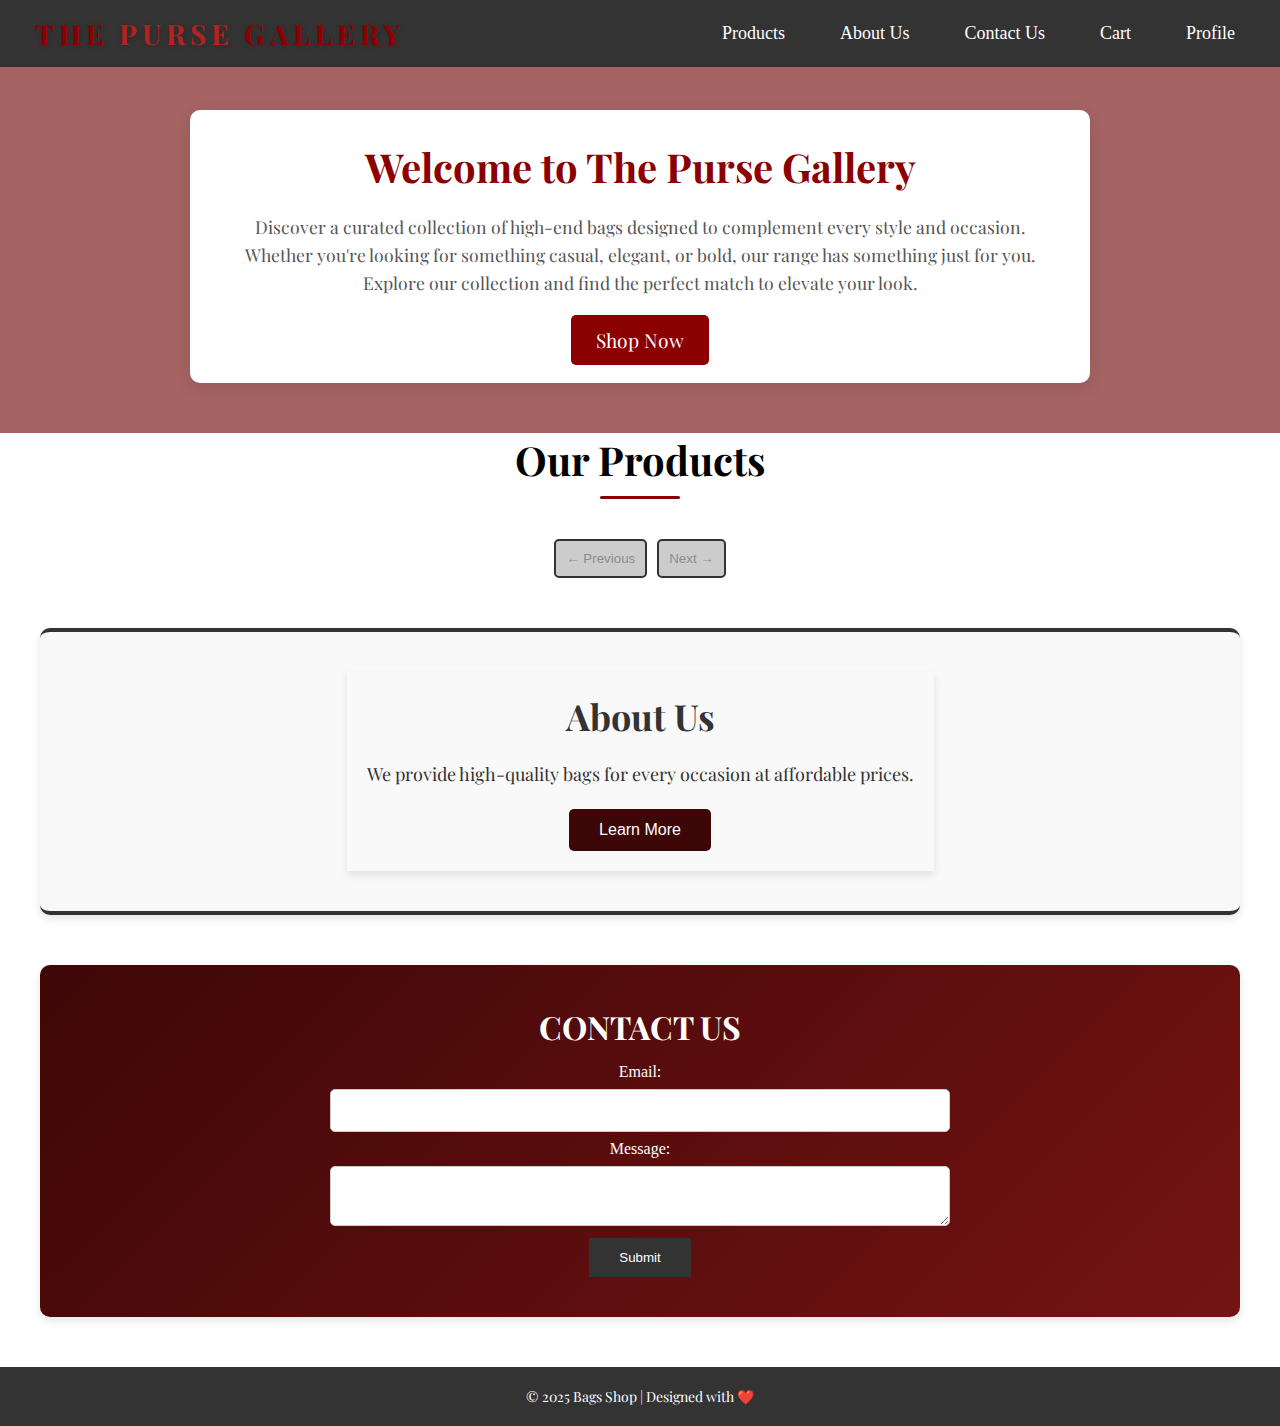
==== index.html @ 27bd358a "first upload" ====
<!DOCTYPE html>
<html lang="en">
<head>
    <meta charset="UTF-8">
    <meta name="viewport" content="width=device-width, initial-scale=1.0">
    <title>Bags Shop</title>
    <link rel="stylesheet" href="styles/styles.css">
    <link rel="stylesheet" href="styles/header.css">
    <link rel="stylesheet" href="styles/footer.css">
    <link rel="preconnect" href="https://fonts.googleapis.com">
    <link rel="preconnect" href="https://fonts.gstatic.com" crossorigin>
    <link href="https://fonts.googleapis.com/css2?family=Playfair+Display:ital,wght@0,400..900;1,400..900&display=swap" rel="stylesheet">
</head>
<body>

    <header>
        <div class="header-container">
            <div class="luxury-logo">
                <span class="logo-text">The</span>
                <span class="logo-text logo-purse">Purse</span>
                <span class="logo-text logo-gallery">Gallery</span>
            </div>
            <nav class="navbar">
                <ul>
                    <li><a href="#products">Products</a></li>
                    <li><a href="#about-us">About Us</a></li>
                    <li><a href="#contact-us">Contact Us</a></li>
                    <li><a href="my-cart.html">Cart</a></li>
                    <li><a href="profile.html">Profile</a></li>
                </ul>
                <div class="burger" id="burger">
                    <div class="line"></div>
                    <div class="line"></div>
                    <div class="line"></div>
                </div>
            </nav>
        </div>
    </header>


    <section id="general-description">
        <div class="general-description-container">
            <h2>Welcome to The Purse Gallery</h2>
            <p>Discover a curated collection of high-end bags designed to complement every style and occasion. Whether you're looking for something casual, elegant, or bold, our range has something just for you. Explore our collection and find the perfect match to elevate your look.</p>
            <a href="#products" class="shop-now-btn">Shop Now</a>
        </div>
    </section>



    <section id="products">
        <div class="products-container">
            <h2>Our Products</h2>
            <div class="products"></div>
            <div class="pagination">
                <button id="prevBtn">&larr; Previous</button>
                <button id="nextBtn">Next &rarr;</button>
            </div>
        </div>
    </section>

    <section id="about-us">
        <div class="about-us-container">
            <h2>About Us</h2>
            <p>We provide high-quality bags for every occasion at affordable prices.</p>
            <button class="learn-more-btn">Learn More</button>
        </div>
    </section>

    <section id="contact-us">
        <div class="contact-us-container">
            <h2>Contact Us</h2>
            <form id="contactForm">
                <label for="email">Email:</label>
                <input type="email" id="email" name="email" required>
                <label for="message">Message:</label>
                <textarea id="message" name="message" required></textarea>
                <button type="submit">Submit</button>
            </form>
        </div>
    </section>

    <button id="scrollToTopBtn" class="scroll-to-top">↑</button>



    <div id="popup" class="popup">
        <div class="popup-content">
            <p id="popupMessage"></p>
        </div>
    </div>

    <footer class="footer">
        <p>&copy; 2025 Bags Shop | Designed with ❤️</p>
    </footer>

    <script src="js/script.js"></script>
    <script src="js/add-cart.js"></script>
    <script src="js/burger.js"></script>
    <script src="js/search.js"></script>
    <script src="js/active-link.js"></script>
    <script src="js/scroll-top.js"></script>

</body>
</html>
---- styles/styles.css ----
* {
  margin: 0;
  padding: 0;
  box-sizing: border-box;
}



#general-description {
  background-color: #761212a8;
  padding: 50px 20px;
  text-align: center;
  color: #333;
  margin-top: 60px; 
}


.general-description-container {
  max-width: 900px;
  margin: 0 auto;
  padding: 30px;
  background-color: #fff;
  border-radius: 10px;
  box-shadow: 0 4px 15px rgba(0, 0, 0, 0.1);
}

.general-description-container h2 {
  font-family: 'Playfair Display', serif;
  font-family: 'Playfair Display', serif;
  font-size: 2.5rem;
  color: #8B0000;
  font-weight: bold;
  margin-bottom: 20px;
}

.general-description-container p {
  font-family: 'Playfair Display', serif;
  font-size: 1.1rem;
  color: #555;
  line-height: 1.6;
  margin-bottom: 30px;
  text-align: center;
}

.shop-now-btn {
  font-family: 'Playfair Display', serif;
  background-color: #8B0000;
  color: #fff;
  padding: 12px 25px;
  font-size: 1.2rem;
  text-decoration: none;
  border-radius: 5px;
  transition: background-color 0.3s ease;
}

.shop-now-btn:hover {
  background-color: #B22222;
}



.container {
  flex: 1;
  display: flex;
  flex-direction: column;
  align-items: center;
  padding: 20px;
  margin-top: 60px;  
}

.products {
  display: flex;
  justify-content: space-around;
  gap: 20px;
  flex-wrap: wrap; 
  max-width: 1200px;
  margin: 0 auto;
}

.products-container h2 {
  text-align: center; 
  font-size: 2.5rem; 
  font-family: 'Playfair Display', serif;
  font-weight: bold; 
  margin-bottom: 20px; 
  position: relative; 
}

.products-container h2::after {
  content: ""; 
  display: block;
  width: 80px; 
  height: 3px; 
  background-color: #8B0000; 
  margin: 10px auto 0; 
  border-radius: 2px; 
}




.product button {
  background-color: #333;
  color: white;
  padding: 12px 20px;
  border-radius: 5px;
  
  font-size: 16px;
  cursor: pointer;
  border: none;
  transition: background-color 0.3s ease, transform 0.2s ease;
}

.product button:hover {
  background-color: #444;
  transform: scale(1.05);
}


.pagination {
  margin-top: 20px;
  display: flex;
  justify-content: center;
}

.pagination button {
  background-color: white;
  color: #333;
  border: 2px solid #333;
  border-radius: 5px;
  padding: 10px;
  margin: 0 5px;
  cursor: pointer;
  transition: background-color 0.3s ease, color 0.3s ease;
}

.pagination button:hover {
  background-color: #333;
  color: white;
}

.pagination button:disabled {
  background-color: #ccc;
  color: #666666a9;
}





#about-us h2, #contact-us h2 {
  font-family: 'Playfair Display', serif;
  font-size: 28px;
  color: #333;
  margin-bottom: 20px;
}

form input, form textarea {
  font-family: 'Playfair Display', serif;
  width: 100%;
  padding: 12px;
  margin: 8px 0;
  border: 1px solid #ccc;
  border-radius: 5px;
}

form button {
  background-color: #333;
  color: white;
  padding: 12px 30px;
  border: none;
  cursor: pointer;
  transition: background-color 0.3s ease;
}

form button:hover {
  background-color: #444;
}


#about-us {
  font-family: 'Playfair Display', serif;
  background-color: #f8f8f8;
  color: #333;
  text-align: center;
  border-top: 4px solid #333;
  border-bottom: 4px solid #333;
  box-shadow: 0 4px 6px rgba(0, 0, 0, 0.1);
}

#about-us h2 {
  font-size: 36px;
  margin-bottom: 20px;
}

#about-us p {
  font-size: 18px;
  line-height: 1.6;
  margin-bottom: 20px;
  max-width: 800px;
  margin-left: auto;
  margin-right: auto;
}

.learn-more-btn {
  background-color: #333;
  color: white;
  padding: 12px 30px;
  font-size: 16px;
  border: none;
  cursor: pointer;
  border-radius: 5px;
  transition: background-color 0.3s ease;
}

.learn-more-btn:hover {
  background-color: #444;
}



.popup {
  position: fixed;
  top: 50%;
  left: 50%;
  transform: translate(-50%, -50%);
  background: rgba(0, 0, 0, 0.8);
  color: white;
  padding: 20px 30px;
  border-radius: 10px;
  text-align: center;
  font-size: 18px;
  box-shadow: 0 4px 10px rgba(0, 0, 0, 0.3);
  display: none;
  z-index: 1000;
  transition: opacity 0.5s ease-in-out;
}

.popup-content {
  font-weight: bold;
}


.products {
  display: flex;
  flex-wrap: wrap;
  gap: 20px;
  justify-content: center;
  font-family: 'Playfair Display', serif;
}

.product {
  display: flex;
  flex-direction: column;
  justify-content: space-between;
  align-items: center;
  width: 250px;
  height: 400px; 
  background: white;
  padding: 15px;
  border-radius: 10px;
  box-shadow: 0px 4px 10px rgba(0, 0, 0, 0.1);
  text-align: center;
}

.product img {
  width: 100%;
  height: 200px; 
  object-fit: cover;
  border-radius: 8px;
  object-fit: contain; 
  background: #f8f8f8;
}

.product h3 {
  font-size: 18px;
  margin: 10px 0;
  height: 50px; 
  overflow: hidden;
}

.product p {
  font-size: 16px;
  color: #666;
  height: 30px; 
  display: flex;
  align-items: center;
  justify-content: center;
}

.add-to-cart-btn {
  color: white;
  padding: 10px 15px;
  border: none;
  cursor: pointer;
  font-size: 14px;
  border-radius: 5px;
  margin-top: auto; 
  width: 100%;
}




@media (max-width: 768px) {
  .navbar ul {
    display: none;
    position: absolute;
    top: 50px;
    right: 10px;
    background-color: #333;
    padding: 10px;
    border-radius: 5px;
    flex-direction: column;
  }

  .burger {
    display: flex;
    flex-direction: column;
    gap: 5px;
    cursor: pointer;
  }

  .burger .line {
    width: 30px;
    height: 4px;
    background-color: white;
  }

  

  
  .products {
    flex-direction: column;
    align-items: center;
  }

  .product {
    width: 100%;
    margin-bottom: 20px;
  }
}





@media (max-width: 768px) {
  .navbar ul {
    display: none;
    position: absolute;
    top: 60px;
    right: 10px;
    background-color: #333;
    padding: 10px;
    border-radius: 5px;
    flex-direction: column;
    gap: 10px; 
  }

  .burger {
    display: flex;
    flex-direction: column;
    gap: 5px;
    cursor: pointer;
  }

  .burger .line {
    width: 30px;
    height: 4px;
    background-color: white;
  }

 
  .navbar.open ul {
    display: flex;
  }

  
  .luxury-logo {
    font-size: 18px; 
    letter-spacing: 2px; 
  }

  .luxury-logo .logo-text {
    margin: 0;
  }
}





#about-us {
  display: flex;
  align-items: center;
  justify-content: center;
  gap: 40px; 
  background-color: #f9f9f9;
  padding: 40px;
  box-shadow: 0 4px 8px rgba(0, 0, 0, 0.1);
  max-width: 900px;
  margin: auto;
  text-align: center; 
}




.about-us-container {
  flex: 1;
  padding: 20px;
  background-color: #f9f9f9;
  box-shadow: 0 4px 8px rgba(0, 0, 0, 0.1);
}

.learn-more-btn {
  background-color: #3e0707;
}

.learn-more-btn:hover {
  background-color: #751313;
}




@media (max-width: 768px) {
  #about-us {
    flex-direction: column;
    text-align: center;
  }

  .about-us-image {
    max-width: 100%;
    margin-left: 0; 
  }

  #contact-us {
    margin-top: 40px; 
  }
}




#contact-us {
  background: linear-gradient(135deg, #3e0707, #751313);
  color: white;
  text-align: center;
  padding: 60px 20px;
  margin-top: 60px;
  border-radius: 10px;
  box-shadow: 0 4px 10px rgba(216, 199, 199, 0.2);
  max-width: 1200px;
  margin-left: auto;
  margin-right: auto;
}

#contact-us h2 {
  font-size: 32px;
  font-family: 'Playfair Display', serif;
  margin-bottom: 15px;
  font-weight: bold;
  text-transform: uppercase;
  color: white;
}

.contact-form {
  display: flex;
  flex-direction: column;
  align-items: center;
}

.contact-form input,
.contact-form textarea {
  width: 80%;
  max-width: 500px;
  padding: 12px;
  margin: 10px 0;
  border-radius: 5px;
  border: none;
  font-size: 16px;
}

.contact-form button {
  background-color: white;
  color: #3e0707;
  padding: 12px 30px;
  font-size: 18px;
  font-weight: bold;
  border: none;
  cursor: pointer;
  border-radius: 5px;
  transition: all 0.3s ease-in-out;
  margin-top: 10px;
}

.contact-form button:hover {
  background-color: #f1f1f1;
  transform: scale(1.05);
}


@media (max-width: 768px) {
  #about-us {
    flex-direction: column;
    text-align: center;
  }



  #contact-us {
    margin-top: 40px;
    padding: 40px 10px;
  }

  .contact-form input,
  .contact-form textarea {
    width: 100%;
  }
}

#contact-us, #about-us {
  width: 100%; 
  max-width: var(--container-width, 1200px);
  margin: 50px auto;
  padding: 40px;
  display: flex;
  flex-direction: column;
  align-items: center;
  justify-content: center;
  box-shadow: 0px 4px 10px rgba(0, 0, 0, 0.1);
  border-radius: 10px;
  text-align: center;
}

.navbar a {
  color: #000; 
  text-decoration: none;
  padding: 10px;
}

.navbar a.active {
  color: #f39c12; 
  font-weight: bold;
}


.scroll-to-top {
  position: fixed;
  bottom: 20px;
  right: 20px;
  width: 50px;
  height: 50px;
  background-color: #8B0000; 
  color: white;
  border: none;
  border-radius: 50%;
  font-size: 24px;
  cursor: pointer;
  display: none; 
  box-shadow: 0px 4px 6px rgba(0, 0, 0, 0.1);
  transition: opacity 0.3s, transform 0.3s;
}

.scroll-to-top:hover {
  background-color: #a50000;
  transform: scale(1.1);
}



.product:hover {
  background-color: #f1f1f1; 
  transform: scale(1.05);
  box-shadow: 0 8px 15px rgba(0, 0, 0, 0.2); 
  transition: transform 0.3s ease, background-color 0.3s ease, box-shadow 0.3s ease; 
}
---- styles/header.css ----
.header-container {
    background: rgb(51, 51, 51);
    display: flex;
    justify-content: space-between;
    align-items: center;
    padding: 15px 30px;
    width: 100%;
    position: fixed;
    top: 0;
    left: 0;
    z-index: 1000;
    transition: background 0.3s ease-in-out;
}

.luxury-logo {
    font-family: 'Playfair Display', serif;
    font-size: 28px;
    font-weight: 700;
    text-transform: uppercase;
    letter-spacing: 3px;
    color: #fff;
    display: flex;
    align-items: center;
}

.logo-text { margin: 0 5px; }
.logo-purse { color: #B22222; } 
.logo-gallery { color: #8B0000; }


.navbar ul {
    display: flex;
    list-style: none;
    gap: 25px;
}

.navbar li {
    margin: 0;
}

.navbar a {
    color: white;
    font-size: 18px;
    text-decoration: none;
    padding: 10px 15px;
    transition: all 0.3s ease-in-out;
}

.navbar a:hover {
    background-color: #B22222;
    border-radius: 5px;
}

.burger {
    display: none;
    flex-direction: column;
    cursor: pointer;
}

.burger .line {
    background: white;
    height: 3px;
    width: 25px;
    margin: 5px 0;
}

@media (max-width: 768px) {
    .navbar ul {
        display: none;
        flex-direction: column;
        position: absolute;
        top: 60px;
        right: 0;
        background: rgba(51, 51, 51, 0.9);
        width: 100%;
        text-align: center;
        padding: 10px 0;
    }

    .navbar ul.active {
        display: flex;
    }

    .burger {
        display: flex;
    }
}

.luxury-logo {
    display: flex;
    align-items: center;
    justify-content: center;
    font-family: 'Playfair Display', serif;
    font-weight: 700;
    text-transform: uppercase;
    letter-spacing: 5px;
    color: #8B0000; 
    text-shadow: 1px 1px 5px rgba(0, 0, 0, 0.2);
}

.logo-text {
    margin: 0 5px;
}

.logo-purse {
    color: #B22222; 
}

.logo-gallery {
    color: #8B0000;
}

@media (max-width: 480px) {
    .header-container {
        flex-direction: column;
        align-items: center;
    }

    .luxury-logo {
        text-align: center;
        font-size: 16px;
        letter-spacing: 3px;
    }

    .navbar ul {
        gap: 15px;
    }

    .navbar a {
        font-size: 16px; 
    }
}
---- styles/footer.css ----
.footer {
    background-color: #333; 
    color: #fff; 
    text-align: center;
    padding: 20px;
    font-size: 14px;
    font-family: 'Playfair Display', serif;
    width: 100%;
    margin-top: 40px; 
}

.footer p {
    margin: 0;
    transition: color 0.3s;
}

.footer p:hover {
    color: #f1c40f; 
}

@media (max-width: 768px) {
    .footer {
        font-size: 12px; 
        padding: 15px;
    }
}
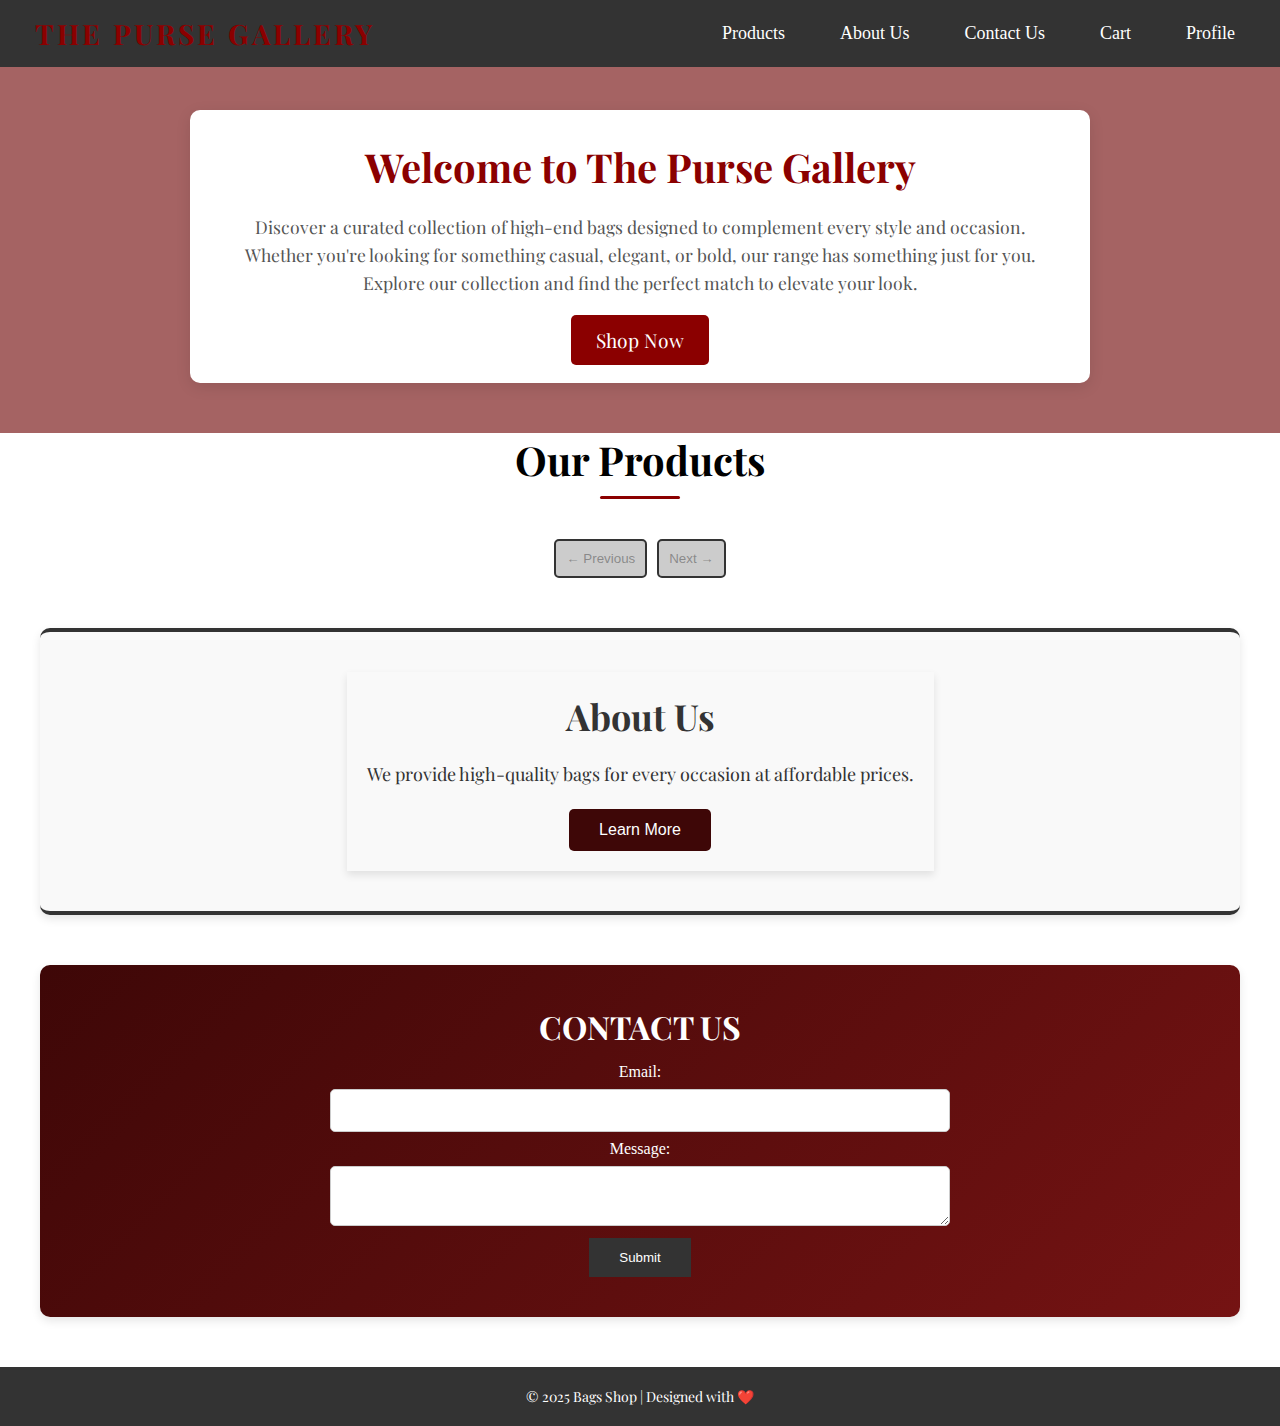
==== commit 47b1e819: "fix logo" ====
--- a/index.html
+++ b/index.html
@@ -16,9 +16,7 @@
     <header>
         <div class="header-container">
             <div class="luxury-logo">
-                <span class="logo-text">The</span>
-                <span class="logo-text logo-purse">Purse</span>
-                <span class="logo-text logo-gallery">Gallery</span>
+                <span class="logo-text logo-gallery">The Purse Gallery</span>
             </div>
             <nav class="navbar">
                 <ul>
--- a/styles/header.css
+++ b/styles/header.css
@@ -21,12 +21,11 @@
     color: #fff;
     display: flex;
     align-items: center;
+    flex-grow: 1; 
 }
 
 .logo-text { margin: 0 5px; }
-.logo-purse { color: #B22222; } 
 .logo-gallery { color: #8B0000; }
-
 
 .navbar ul {
     display: flex;
@@ -65,6 +64,11 @@
 }
 
 @media (max-width: 768px) {
+    .header-container {
+        justify-content: space-between; 
+        align-items: center;
+    }
+
     .navbar ul {
         display: none;
         flex-direction: column;
@@ -84,42 +88,21 @@
     .burger {
         display: flex;
     }
-}
 
-.luxury-logo {
-    display: flex;
-    align-items: center;
-    justify-content: center;
-    font-family: 'Playfair Display', serif;
-    font-weight: 700;
-    text-transform: uppercase;
-    letter-spacing: 5px;
-    color: #8B0000; 
-    text-shadow: 1px 1px 5px rgba(0, 0, 0, 0.2);
-}
-
-.logo-text {
-    margin: 0 5px;
-}
-
-.logo-purse {
-    color: #B22222; 
-}
-
-.logo-gallery {
-    color: #8B0000;
+    .luxury-logo {
+        font-size: 24px; 
+    }
 }
 
 @media (max-width: 480px) {
     .header-container {
-        flex-direction: column;
+        flex-direction: row; 
         align-items: center;
     }
 
     .luxury-logo {
-        text-align: center;
-        font-size: 16px;
-        letter-spacing: 3px;
+        font-size: 20px; 
+        letter-spacing: 2px;
     }
 
     .navbar ul {
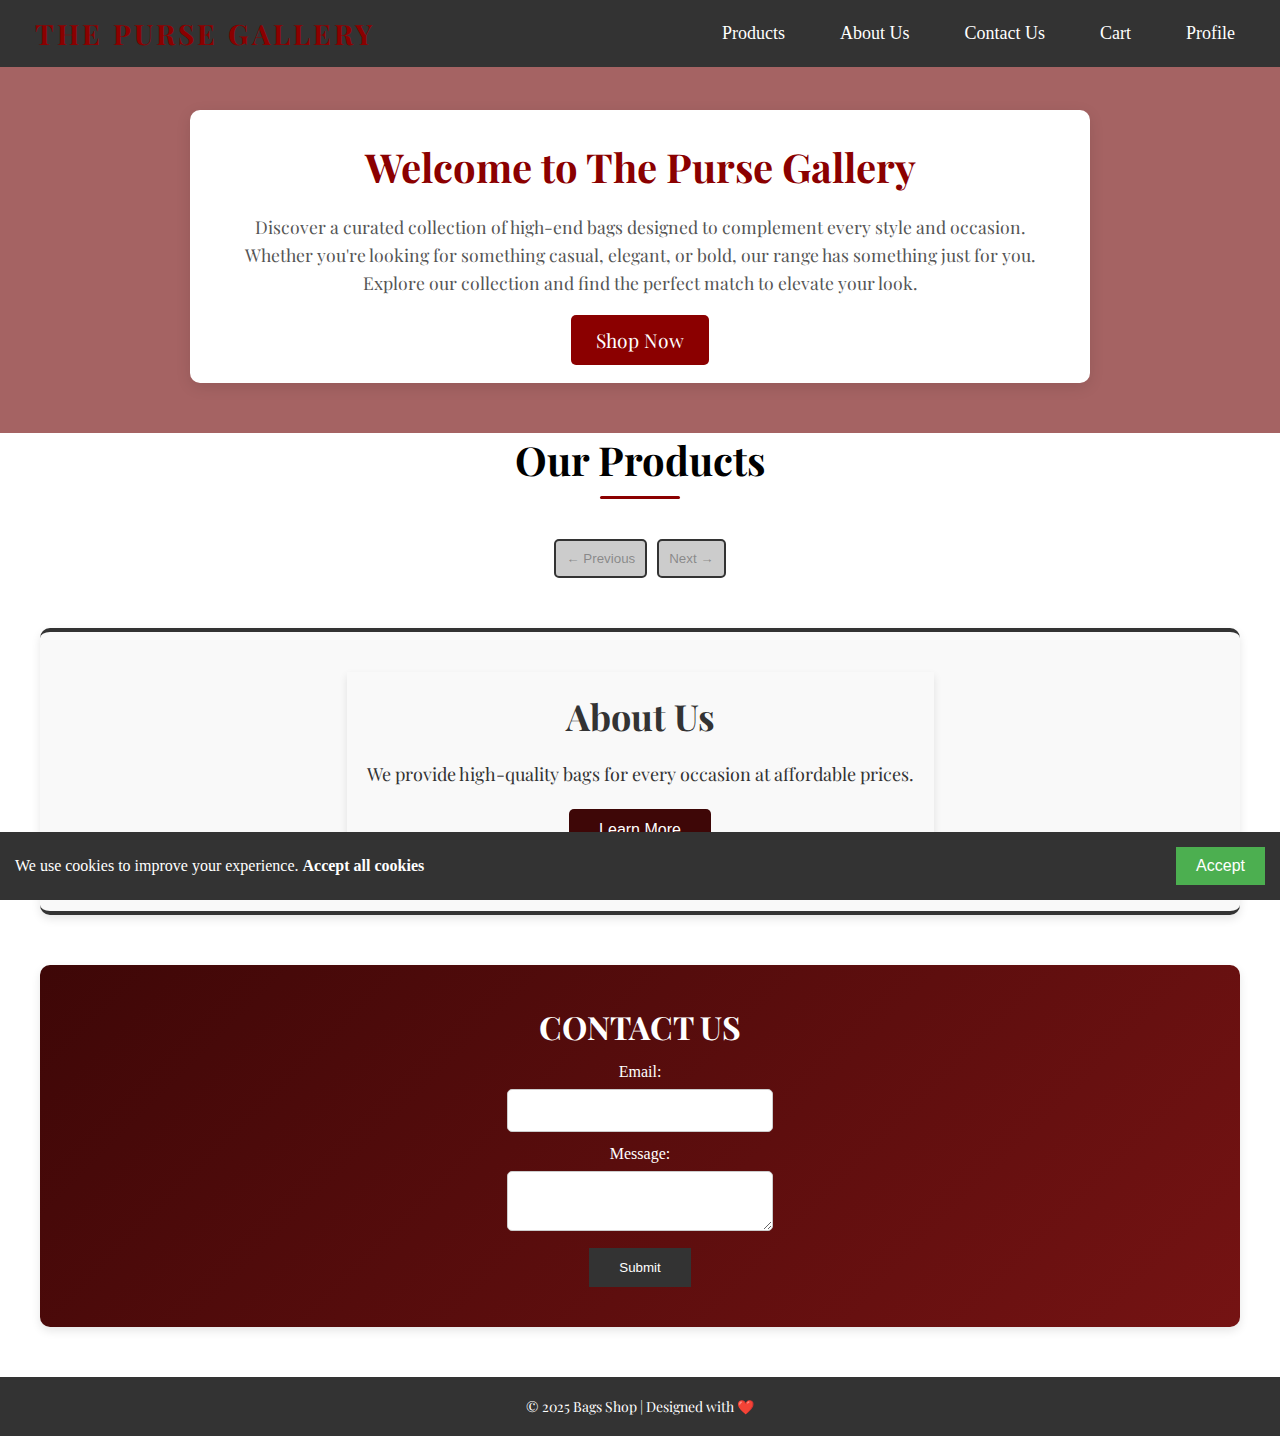
==== commit a85ba6cb: "localstorage cookies regex add" ====
--- a/index.html
+++ b/index.html
@@ -70,13 +70,18 @@
             <h2>Contact Us</h2>
             <form id="contactForm">
                 <label for="email">Email:</label>
-                <input type="email" id="email" name="email" required>
+                <input type="email" id="email" name="email">
+                <div id="email-error" class="error-message"></div>
+                
                 <label for="message">Message:</label>
-                <textarea id="message" name="message" required></textarea>
+                <textarea id="message" name="message"></textarea>
+                <div id="message-error" class="error-message"></div>
+                
                 <button type="submit">Submit</button>
             </form>
         </div>
     </section>
+    
 
     <button id="scrollToTopBtn" class="scroll-to-top">↑</button>
 
@@ -88,6 +93,13 @@
         </div>
     </div>
 
+    <div id="cookie-banner">
+        <span>We use cookies to improve your experience. <b>Accept all cookies</b></span>
+        <button onclick="acceptCookies()">Accept</button>
+    </div>
+
+
+
     <footer class="footer">
         <p>&copy; 2025 Bags Shop | Designed with ❤️</p>
     </footer>
@@ -98,6 +110,7 @@
     <script src="js/search.js"></script>
     <script src="js/active-link.js"></script>
     <script src="js/scroll-top.js"></script>
+    <script src="js/cookies.js"></script>
 
 </body>
 </html>
--- a/styles/styles.css
+++ b/styles/styles.css
@@ -577,3 +577,42 @@
   box-shadow: 0 8px 15px rgba(0, 0, 0, 0.2); 
   transition: transform 0.3s ease, background-color 0.3s ease, box-shadow 0.3s ease; 
 }
+
+
+#cookie-banner {
+  position: fixed;
+  bottom: 0;
+  left: 0;
+  width: 100%;
+  background-color: #333;
+  color: white;
+  text-align: center;
+  padding: 15px;
+  font-size: 16px;
+  display: flex;
+  justify-content: space-between;
+  align-items: center;
+}
+
+#cookie-banner button {
+  background-color: #4CAF50;
+  color: white;
+  border: none;
+  padding: 10px 20px;
+  cursor: pointer;
+  font-size: 16px;
+}
+
+#cookie-banner button:hover {
+  background-color: #45a049;
+}
+.error-message {
+  color: red;
+  font-size: 12px;
+  margin-top: 5px;
+}
+
+
+
+
+
